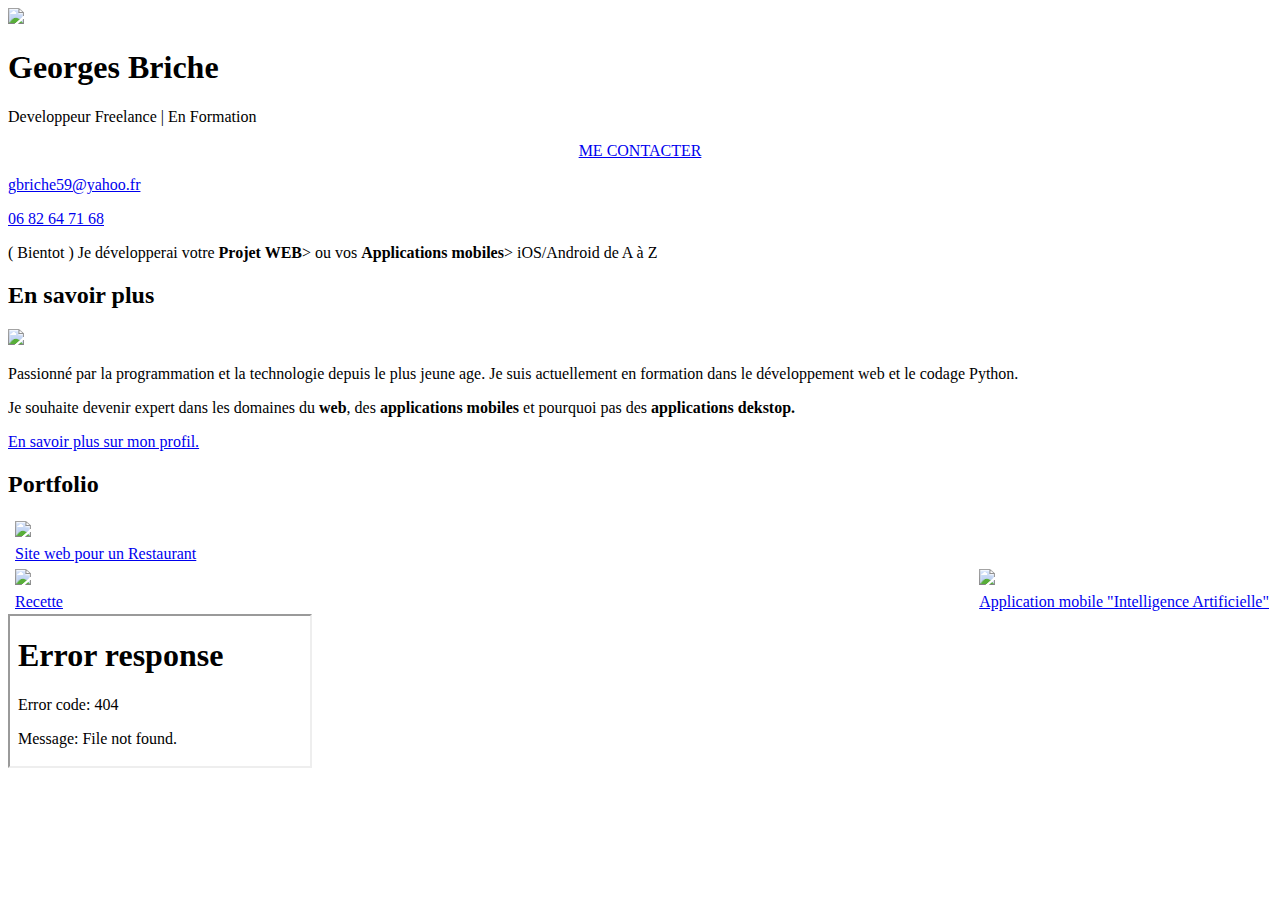
==== index.html @ ec9649a6 "Update index.html" ====
<!-- taper ! + entree pour structure HTML de base-->

<!DOCTYPE html>
<html lang="fr">

<head>
    <meta charset="UTF-8">
    <meta http-equiv="X-UA-Compatible" content="IE=edge">
    <meta name="viewport" content="width=device-width, initial-scale=1.0">
    <link rel="stylesheet" href="style.css">
    <title>Georges Briche</title>
</head>

<body>

    
    <div class="contenu">
        <!-- COUVERTURE-->

        <div class="cover">
            <img class="cover_profile" src="GB.png" />
            <h1>Georges Briche</h1>
            <p>Developpeur Freelance | En Formation</p>
            <div style="text-align: center; ">
                <a class="contact_button" href="mailto:gbriche59@yahoo.fr?subject=Contact%20depuis%20Gbriche.com">ME CONTACTER</a>
            </div>
            <div class="cover_contact">
                <p><a href="mailto:gbriche59@yahoo.fr?subject=Contact%20depuis%20Gbriche.com">gbriche59@yahoo.fr</a></p>
                <p><a href="tel:33682647168">06 82 64 71 68</a></p>
            
            </div>           
        </div>


        <!-- pour ajouter du contenu lorem50+TAB ajoute 50 mots
            div.nom_de_classe+TAB crée les balises DIV avec la classe
        -->


        <!-- SECTION GRISE 1-->
        <div class="section section_grise1">
            <div class="separateur"></div>
            <p>( Bientot ) Je développerai votre <b>Projet WEB</b>> ou vos <b>Applications mobiles</b>> iOS/Android de A à Z</p>
        </div>

        <!-- SECTION BLANCHE 1-->
        <div class="section">
            <h2>En savoir plus</h2>
            <img src="codage.jpg" class="col40">

            <div class="col60">
                <div class="ligne_verticale">
                    <p class="colonne2">Passionné par la programmation  et la technologie depuis le plus jeune age. Je suis actuellement en formation dans le développement web et le codage Python.</p>
                </div>
                <div class="sans_ligne_verticale">
                    <p>Je souhaite devenir expert dans les domaines du <b>web</b>, des <b>applications mobiles</b> et pourquoi pas des <b>applications dekstop.</b> </p>
                    <a href="https://www.linkedin.com/in/georges-briche-3a908095">En savoir plus sur mon profil.</a>
                </div>
            </div>
        </div>


        <!-- SECTION GRISE 2-->
        <div class="section section_grise2">
            <h2>Portfolio</h2>
            <table class="col_portfolio" >
                <tr>
                    <td><div class="barre_verticale"></div></td>
                    <td><a href="portfolio-site-restaurant.html"><img style="width: 100%;" src="project1small.jpg"></a></td>
                </tr>
                <tr>
                    <td></td>
                    <td class="liens" style="text-align: center;"><a href="portfolio-site-restaurant.html">Site web pour un Restaurant</a></td>
                </tr>
            </table>
            <table class="col_portfolio" style="float: right;" >
                <tr>
                    <td><div class="barre_verticale"></div></td>
                    <td><a href="portfolio-Application_Mobile.html"><img style="width: 100%" src="project2small.jpg"></a></td>
                </tr>
                <tr>
                    <td></td>
                    <td class="liens" style="text-align: center;"><a href="portfolio-Application_Mobile.html">Application mobile "Intelligence Artificielle"</a></td>
                </tr>
            </table>
            <table class="col_portfolio" >
                <tr>
                    <td><div class="barre_verticale"></div></td>
                    <td><a href="Recette Gateau/index.html"><img style="width: 100%" src="gateau.jpg"></a></td>
                </tr>
                <tr>
                    <td></td>
                    <td class="liens" style="text-align: center;"><a href="../Recette Gateau/index.html">Recette</a></td>
                </tr>
            </table>
        </div>


        
        <!--FRAME-->
        
        <iframe src="frame.html" scrolling="no"/>

    </div>

</body>


</html>
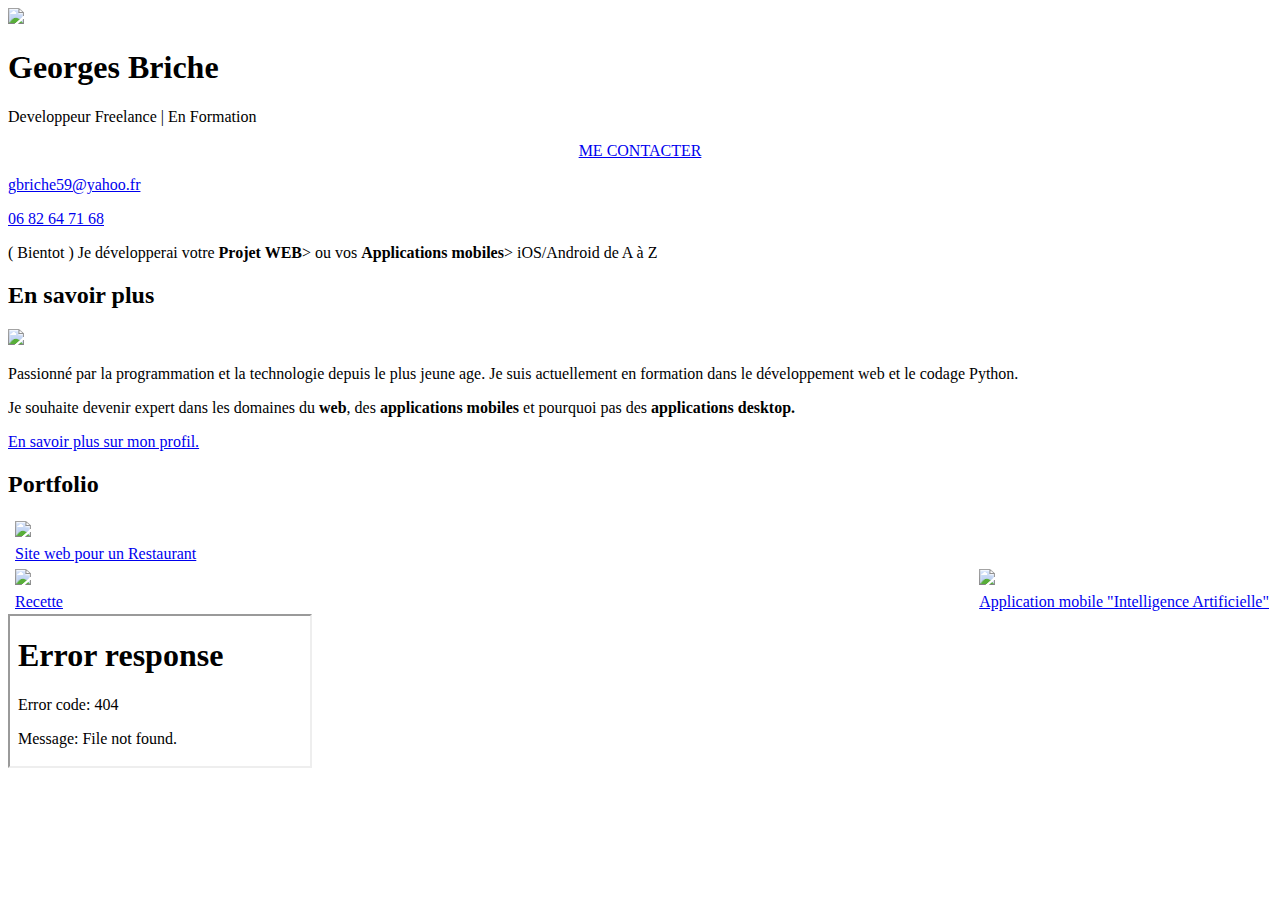
==== commit aaa077dc: "mise à jour" ====
--- a/index.html
+++ b/index.html
@@ -22,10 +22,10 @@
             <h1>Georges Briche</h1>
             <p>Developpeur Freelance | En Formation</p>
             <div style="text-align: center; ">
-                <a class="contact_button" href="mailto:gbriche59@yahoo.fr?subject=Contact%20depuis%20Gbriche.com">ME CONTACTER</a>
+                <a class="contact_button" href="mailto:gbriche59@yahoo.fr?subject=Contact%20depuis%20la%20page%20perso%20de%20Georges%20Briche">ME CONTACTER</a>
             </div>
             <div class="cover_contact">
-                <p><a href="mailto:gbriche59@yahoo.fr?subject=Contact%20depuis%20Gbriche.com">gbriche59@yahoo.fr</a></p>
+                <p><a href="mailto:gbriche59@yahoo.fr?subject=Contact%20depuis%20la%20page%20perso%20de%20Georges%20Briche">gbriche59@yahoo.fr</a></p>
                 <p><a href="tel:33682647168">06 82 64 71 68</a></p>
             
             </div>           
@@ -53,7 +53,7 @@
                     <p class="colonne2">Passionné par la programmation  et la technologie depuis le plus jeune age. Je suis actuellement en formation dans le développement web et le codage Python.</p>
                 </div>
                 <div class="sans_ligne_verticale">
-                    <p>Je souhaite devenir expert dans les domaines du <b>web</b>, des <b>applications mobiles</b> et pourquoi pas des <b>applications dekstop.</b> </p>
+                    <p>Je souhaite devenir expert dans les domaines du <b>web</b>, des <b>applications mobiles</b> et pourquoi pas des <b>applications desktop.</b> </p>
                     <a href="https://www.linkedin.com/in/georges-briche-3a908095">En savoir plus sur mon profil.</a>
                 </div>
             </div>
